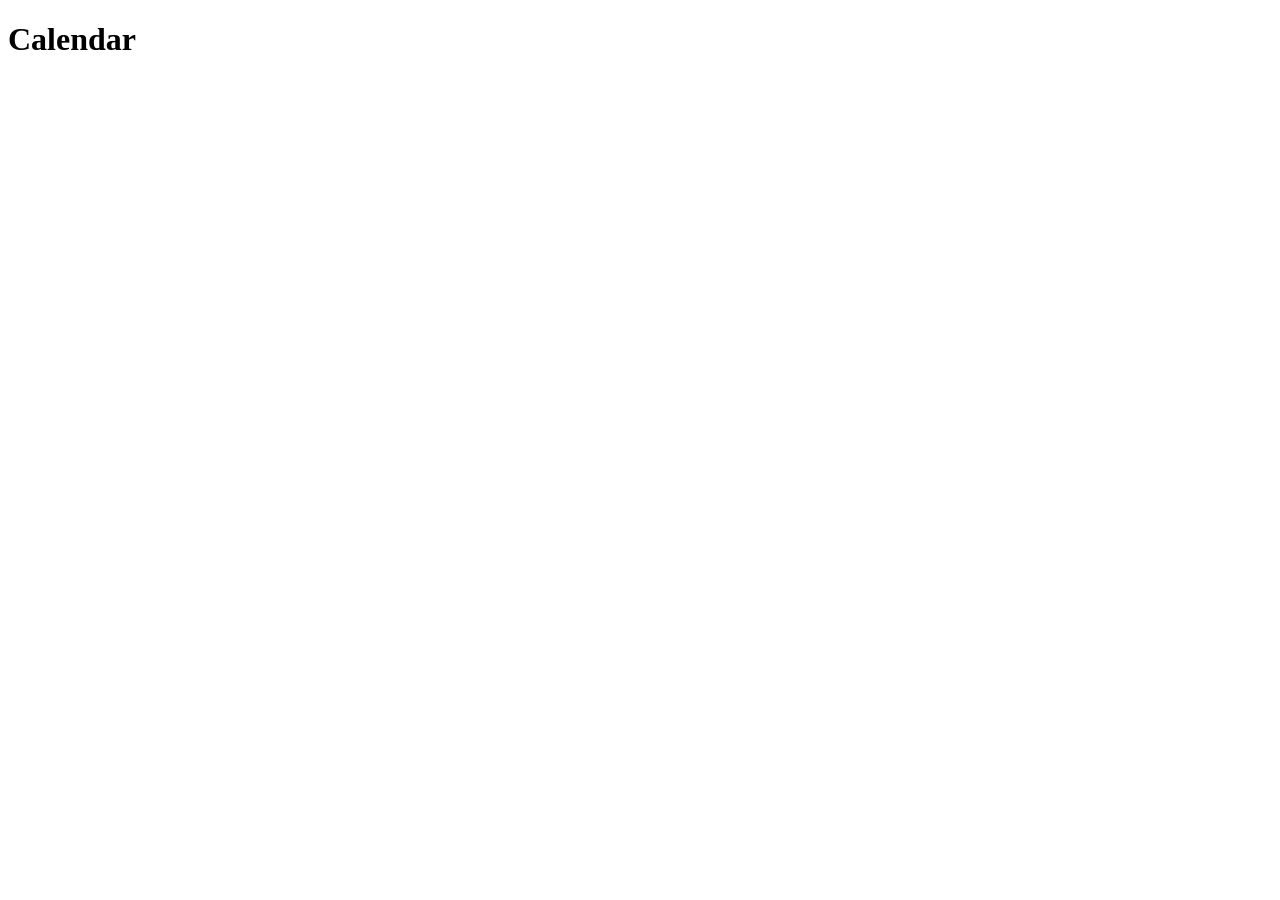
==== src/index.html @ 5f254342 "Movendo as variáveis para o arquivo Main" ====
<!doctype html>
<html lang="en">
  <head>
    <meta charset="UTF-8" />
    <meta
      name="viewport"
      content="width=device-width, initial-scale=1.0"
    />
    <title>Calendar</title>
    <link
      rel="stylesheet"
      href="./styles/main.scss"
    />
  </head>
  <body>
    <h1>Calendar</h1>
    <div class="calendar
                calendar--start-sun calendar--month-length-31">
      <div class="calendar__day"></div>
      <div class="calendar__day"></div>
      <div class="calendar__day"></div>
      <div class="calendar__day"></div>
      <div class="calendar__day"></div>
      <div class="calendar__day"></div>
      <div class="calendar__day"></div>
      <div class="calendar__day"></div>
      <div class="calendar__day"></div>
      <div class="calendar__day"></div>
      <div class="calendar__day"></div>
      <div class="calendar__day"></div>
      <div class="calendar__day"></div>
      <div class="calendar__day"></div>
      <div class="calendar__day"></div>
      <div class="calendar__day"></div>
      <div class="calendar__day"></div>
      <div class="calendar__day"></div>
      <div class="calendar__day"></div>
      <div class="calendar__day"></div>
      <div class="calendar__day"></div>
      <div class="calendar__day"></div>
      <div class="calendar__day"></div>
      <div class="calendar__day"></div>
      <div class="calendar__day"></div>
      <div class="calendar__day"></div>
      <div class="calendar__day"></div>
      <div class="calendar__day"></div>
      <div class="calendar__day"></div>
      <div class="calendar__day"></div>
      <div class="calendar__day"></div>
    </div>
  </body>
</html>
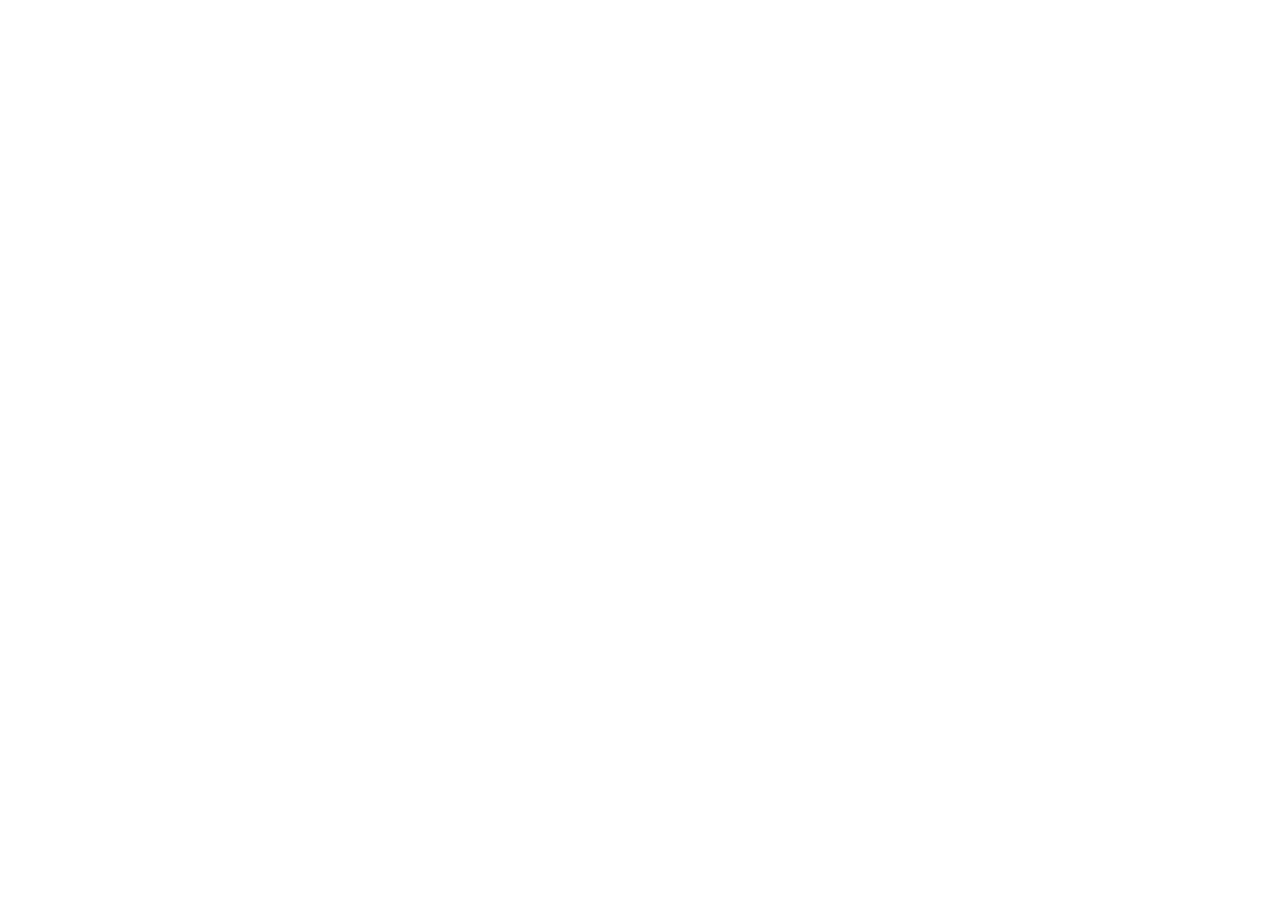
==== commit 63ee6f97: "Removendo o arquivo index.scss e movendo seus estilos para main.scss" ====
--- a/src/index.html
+++ b/src/index.html
@@ -4,7 +4,8 @@
     <meta charset="UTF-8" />
     <meta
       name="viewport"
-      content="width=device-width, initial-scale=1.0"
+      content="width=device-width,
+               initial-scale=1.0"
     />
     <title>Calendar</title>
     <link
@@ -13,9 +14,7 @@
     />
   </head>
   <body>
-    <h1>Calendar</h1>
-    <div class="calendar
-                calendar--start-sun calendar--month-length-31">
+    <div class="calendar calendar--start-day-sun calendar--month-length-31">
       <div class="calendar__day"></div>
       <div class="calendar__day"></div>
       <div class="calendar__day"></div>
